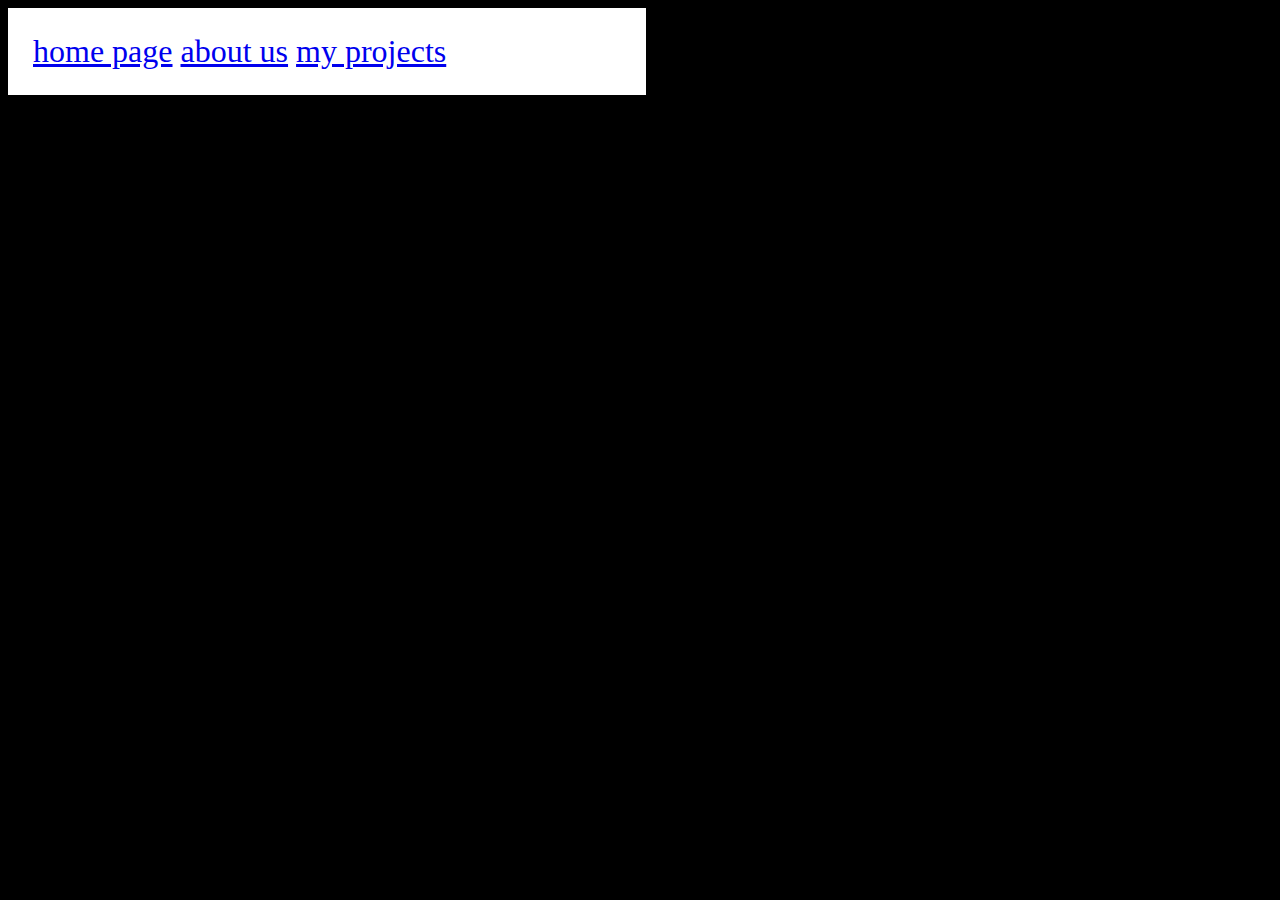
==== about.html @ 911fd769 "initial commit I created my home page" ====
<html>
    <head>
        <title>Umaid's Website</title>
        <link rel="stylesheet" href="./style.css">
    </head>
    <body>
        <header>
            <nav class="nav-bar">
                <a href="./index.html">home page</a>
                <a href="./about.html">about us</a>
                <a href="./portfolio.html">my projects</a>
            </nav>
        </header>

        <main>

        </main>

        <footer>


        </footer>
    </body>
</html>
---- style.css ----
body{
    background-color: black;
}
.nav-bar{
    background-color: white;
    float: left;
    padding: 25px;
    padding-right: 200px;
    font-size: xx-large;
    
    
}
#hasan{
    float: right;
    width: 300px;
    height: auto;
    
}
#mission{

    background-color: white;
    margin-left: 600px;
    margin-right: 260px;
    position: relative;
    top: 180px;
    right: 600px;
    
}

.strengths{
    background-color: white;
    margin-left: 600px;
    margin-right: 260px;
    position: relative;
    top: 50px;
    right:600px;

}

p{
    color: white;
    position: relative;
    top: 90px;

}
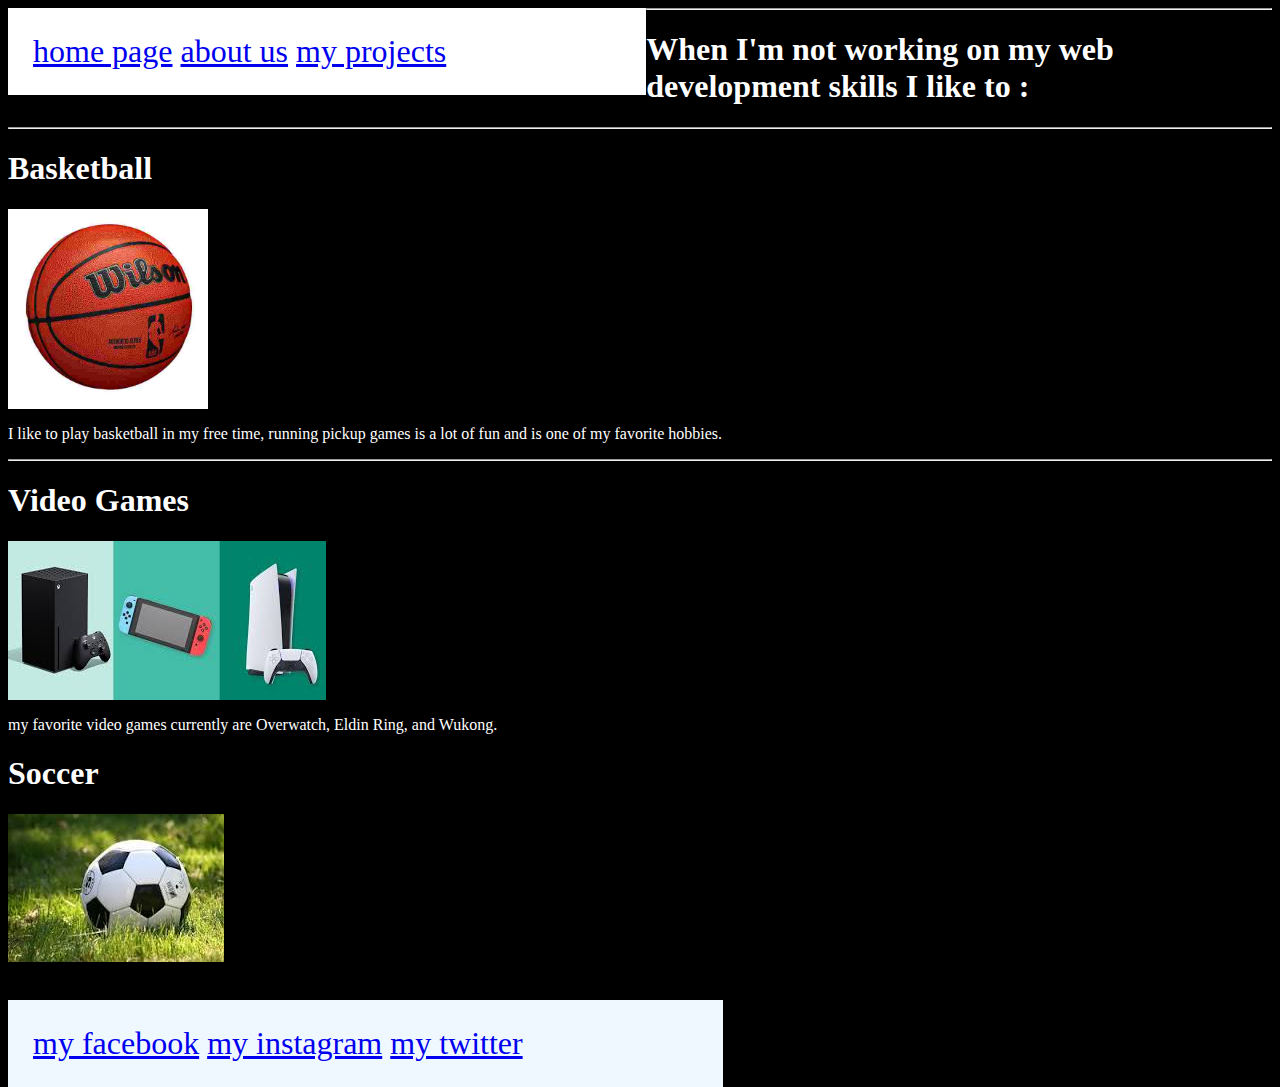
==== commit 811f093d: "I edited my index html and added photos and I finished my about page" ====
--- a/about.html
+++ b/about.html
@@ -2,6 +2,7 @@
     <head>
         <title>Umaid's Website</title>
         <link rel="stylesheet" href="./style.css">
+
     </head>
     <body>
         <header>
@@ -11,14 +12,45 @@
                 <a href="./portfolio.html">my projects</a>
             </nav>
         </header>
+        
+        <main>
+            <section>
+            <hr>
+            <h1>When I'm not working on my web development skills I like to :</h1>
+            </section>
+            <hr>
 
-        <main>
+            <section>
+                <h1>Basketball</h1>
+                <img id="basketball" src="./basketball.jpg" alt="basketball"/>
+                <p style="top: 2%;">I like to play basketball in my free time, running pickup games is a lot
+                    of fun and is one of my favorite hobbies.
+                </p>
+                <hr>
+
+            </section>
+
+            <section>
+                <h1>Video Games</h1>
+                <img src="./video-games.jpg" alt="video games"/>
+                <p style="top: 2%;">my favorite video games currently are Overwatch, Eldin Ring, and Wukong.</p>
+
+            </section>
+
+            <section>
+                <h1>Soccer</h1>
+                <img src="./soccer.jpg" alt="soccer ball"/>
+                <p></p>
+            </section>
 
         </main>
 
         <footer>
-
-
+            <section class="my-footer">
+                <a href="https://www.facebook.com">my facebook</a>
+                <a href="https://www.instagram.com">my instagram</a>
+                <a href="https://www.twitter.com">my twitter</a>
+            </section>
         </footer>
     </body>
 </html>--- a/style.css
+++ b/style.css
@@ -17,7 +17,7 @@
     
 }
 #mission{
-
+    color: black;
     background-color: white;
     margin-left: 600px;
     margin-right: 260px;
@@ -43,3 +43,31 @@
     top: 90px;
 
 }
+
+h1{
+    color: white;
+    
+}
+
+#basketball{
+    width: 200px;
+    
+}
+
+.my-footer{
+    background-color: aliceblue;
+    float: left;
+    padding: 25px;
+    padding-right: 200px;
+    font-size: xx-large;
+    position:absolute;
+    top: 1000px;
+}
+
+#images{
+    position: absolute;
+    top: 500px;
+    width: 600px;
+    display: block;
+    
+}